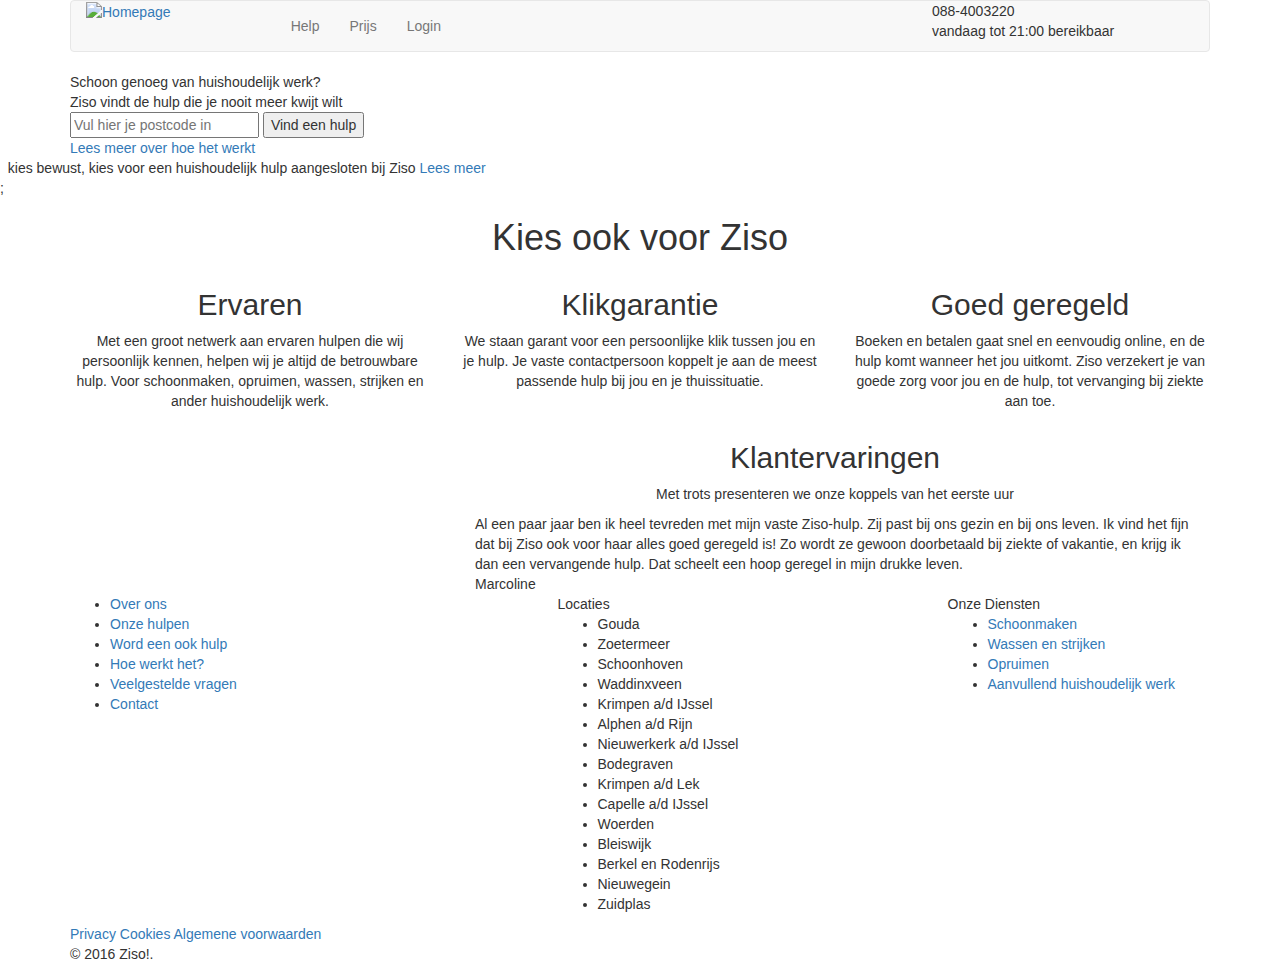
==== home.html @ 5f6be1ed "Verschillende aanpassingen" ====
<!DOCTYPE html>
<html lang="en">
<head>
    <meta charset="utf-8">
    <meta name="viewport" content="width=device-width, initial-scale=1">
    <title>Ziso! Vind de hulp van je leven. - Ziso!</title>
    <link media="all" type="text/css" rel="stylesheet" href="https://maxcdn.bootstrapcdn.com/bootstrap/3.3.5/css/bootstrap.min.css">

    <link media="all" type="text/css" rel="stylesheet" href="https://fonts.googleapis.com/css?family=Raleway:400,900,800,700,600,500,300">

    <link media="all" type="text/css" rel="stylesheet" href="https://fonts.googleapis.com/css?family=Open+Sans:400,600,700">

    <link media="all" type="text/css" rel="stylesheet" href="http://www.ziso.nl/assets/css/style.css">

    <!--[if lt IE 9]>
    <script src="https://oss.maxcdn.com/html5shiv/3.7.2/html5shiv.min.js"></script>

    <script src="https://oss.maxcdn.com/respond/1.4.2/respond.min.js"></script>

    <![endif]-->
</head>

<body>
<div id="wrapper">
    <!--- Header -->
    <header>
        <div class="container">
            <nav class="navbar navbar-default">
                <div class="navbar-header">
                    <button type="button" class="navbar-toggle collapsed" data-toggle="collapse" data-target="#bs-example-navbar-collapse-1" aria-expanded="false"> <span class="sr-only">Toggle navigation</span> <span class="icon-bar"></span> <span class="icon-bar"></span> <span class="icon-bar"></span> </button>
                </div>
                <div class="col-lg-2 col-md-3 col-sm-12 col-xs-12 logo">
                    <a href="http://www.ziso.nl">
                        <img src="http://www.ziso.nl/assets/images/ziso-logo.png" title="Homepage" alt="Homepage">
                    </a>
                </div>
                <div class="collapse navbar-collapse" id="bs-example-navbar-collapse-1">
                    <div class="col-lg-7 col-md-6 col-sm-12 col-xs-12 text-center">
                        <ul class="nav navbar-nav main-nav">
                            <li><a href="http://www.ziso.nl/help">Help</a></li>
                            <li><a href="http://www.ziso.nl/prijs">Prijs</a></li>
                            <li><a href="http://www.ziso.nl/login">Login</a></li>
                        </ul>
                    </div>
                    <div class="col-lg-3  col-md-3 col-sm-12 col-xs-12 telephone pull-right">088-4003220<br>
                        <span>vandaag tot 21:00 bereikbaar</span></div>
                </div>
            </nav>
        </div>
    </header>
    <!--- /Header -->	    <!--- Banner -->
    <div id="banner">
        <div class="container">
            <div class="banner-text">Schoon genoeg van huishoudelijk werk?</div>
            <div class="banner-text-small"> Ziso vindt de hulp die je nooit meer kwijt wilt</div>
            <div class="search-wrp">
                <div class="search">
                    <form method="POST" action="http://www.ziso.nl/booking/new" accept-charset="UTF-8" role="form" id="bookingform"><input name="_token" type="hidden" value="WGHtntm4rMjFeFOz50zA011spfkLRlcptiQmVdC5">
                        <label class="hidden" for="postcode">Postcode</label>
                        <input class="search-textbox" placeholder="Vul hier je postcode in" required="true" id="postcode" name="postcode" type="text">
                        <button class="search-btn" type="submit">Vind een hulp<img src="http://www.ziso.nl/assets/images/arrow.png" alt=""></button>
                    </form>
                </div>
                <div class="search-text"><a href="/hoe-werkt-het">Lees meer over hoe het werkt</a></div>
            </div>
        </div>
        <div class="banner-bottom">
            <div class="banner-bottom-text"><img src="http://www.ziso.nl/assets/images/icon.png" alt="">&nbsp; kies bewust, kies voor een huishoudelijk hulp aangesloten bij Ziso <a class="whitelink" href="http://www.ziso.nl/kies-bewust">Lees meer</a></div>
        </div>
    </div>
    <!--- Banner -->
    <div class="banner-arrow"></div>
    ;        <!--- Middle -->
    <div id="middle" class="">
        <div class="middle-top">
            <div class="container">
                <h1 class="heading01 text-center">Kies ook voor Ziso</h1>
                <div class="row">
                    <div class="col-sm-4 col-xs-12 mtp40">
                        <p class="text-center"><img src="http://www.ziso.nl/assets/images/icon1.png" class="center-block" alt=""></p>
                        <h2 class="heading02 mtp10 text-center">Ervaren</h2>
                        <p class="text-center mtp10">Met een groot netwerk aan ervaren hulpen die wij persoonlijk kennen, helpen wij je altijd de betrouwbare hulp. Voor schoonmaken, opruimen, wassen, strijken en ander huishoudelijk werk.</p>
                    </div>
                    <div class="col-sm-4 col-xs-12 mtp40">
                        <p class="text-center"><img src="http://www.ziso.nl/assets/images/icon2.png" class="center-block" alt=""></p>
                        <h2 class="heading02 mtp10 text-center">Klikgarantie</h2>
                        <p class="text-center mtp10">We staan garant voor een persoonlijke klik tussen jou en je hulp. Je vaste contactpersoon koppelt je aan de meest passende hulp bij jou en je thuissituatie.</p>
                    </div>
                    <div class="col-sm-4 col-xs-12 mtp40">
                        <p class="text-center"><img src="http://www.ziso.nl/assets/images/icon3.png" class="center-block" alt=""></p>
                        <h2 class="heading02 mtp10 text-center">Goed geregeld</h2>
                        <p class="text-center mtp10">Boeken en betalen gaat snel en eenvoudig online, en de hulp komt wanneer het jou uitkomt. Ziso verzekert je van goede zorg voor jou en de hulp, tot vervanging bij ziekte aan toe.</p>
                    </div>
                </div>
            </div>
        </div><div class="middle-bottom">
        <div class="container">
            <div class="row">
                <div class="col-md-8 col-sm-9 col-xs-12 pull-right">
                    <h2 class="heading01 text-center">Klantervaringen</h2>
                    <p class=" text-center">Met trots presenteren we onze koppels van het eerste uur</p>
                    <div class="testimonial-text col-xs-12">Al een paar jaar ben ik heel tevreden met mijn vaste Ziso-hulp. Zij past bij ons gezin en bij ons leven. Ik vind het fijn dat bij Ziso ook voor haar alles goed geregeld is! Zo wordt ze gewoon doorbetaald bij ziekte of vakantie, en krijg ik dan een vervangende hulp. Dat scheelt een hoop geregel in mijn drukke leven.<br>
                        <span>Marcoline</span></div>
                    <!-- <div class="orange-btn"><a href="http://www.ziso.nl/testimonials">Lees meer ervaringen</a></div> -->
                </div>
            </div>
        </div>
    </div>
    </div>
    <!--- Footer -->
    <footer>
        <div class="container">
            <div class="row">
                <div class="col-sm-5 col-xs-12">
                    <div class="footer-nav footer-nav2">
                        <ul>
                            <li><a href="http://www.ziso.nl/over-ons">Over ons</a></li>
                            <li><a href="http://www.ziso.nl/onze-hulpen">Onze hulpen</a></li>
                            <li><a href="http://www.ziso.nl/word-een-hulp">Word een ook hulp</a></li>
                            <li><a href="http://www.ziso.nl/hoe-werkt-het">Hoe werkt het?</a></li>
                            <li><a href="http://www.ziso.nl/veelgestelde-vragen">Veelgestelde vragen</a></li>
                            <li><a href="http://www.ziso.nl/contact">Contact</a></li>
                        </ul>
                    </div>
                </div>
                <div class="col-sm-4 col-xs-12">
                    <div class="footer-nav">
                        <div class="footer-title">Locaties</div>
                        <ul>
                            <li>Gouda</li>
                            <li>Zoetermeer</li>
                            <li>Schoonhoven</li>
                            <li>Waddinxveen</li>
                            <li>Krimpen a/d IJssel</li>
                            <li>Alphen a/d Rijn</li>
                            <li>Nieuwerkerk a/d IJssel</li>
                            <li>Bodegraven</li>
                            <li>Krimpen a/d Lek</li>
                            <li>Capelle a/d IJssel</li>
                            <li>Woerden</li>
                            <li>Bleiswijk</li>
                            <li>Berkel en Rodenrijs</li>
                            <li>Nieuwegein</li>

                            <li>Zuidplas</li>


                        </ul>
                    </div>
                </div>
                <div class="col-sm-3 col-xs-12">
                    <div class="footer-nav">
                        <div class="footer-title">Onze Diensten</div>
                        <ul>
                            <li><a href="/reguliere-schoonmaak">Schoonmaken</a></li>
                            <li><a href="http://www.ziso.nl/wassen-strijken">Wassen en strijken</a></li>
                            <li><a href="/opruimen">Opruimen</a></li>
                            <li><a href="/aanvullende-schoonmaak">Aanvullend huishoudelijk werk</a></li>
                        </ul>
                    </div>
                </div>
            </div>
            <div class="clearfix"></div>
            <div class="foooter-bottom">
                <div class="foooter-bottom-link"> <a href="http://www.ziso.nl/privacy">Privacy</a> <a href="http://www.ziso.nl/cookies">Cookies</a> <a href="http://www.ziso.nl/algemene-voorwaarden">Algemene voorwaarden </a> </div>
                <div class="copyright">&copy; 2016 Ziso!.</div>
            </div>
        </div>
    </footer>
    <!--- /Footer -->    </div>
<script src="https://ajax.googleapis.com/ajax/libs/jquery/1.11.3/jquery.min.js"></script>

<script src="https://maxcdn.bootstrapcdn.com/bootstrap/3.3.5/js/bootstrap.min.js"></script>

<script type="text/javascript">
    <!-- Google Analytics -->
    (function(i,s,o,g,r,a,m){i['GoogleAnalyticsObject']=r;i[r]=i[r]||function(){
                (i[r].q=i[r].q||[]).push(arguments)},i[r].l=1*new Date();a=s.createElement(o),
            m=s.getElementsByTagName(o)[0];a.async=1;a.src=g;m.parentNode.insertBefore(a,m)
    })(window,document,'script','//www.google-analytics.com/analytics.js','ga');

    ga('create', 'UA-39523238-1', 'auto');
    ga('send', 'pageview');
    <!-- End Google Analytics -->
</script>
</body>
</html>
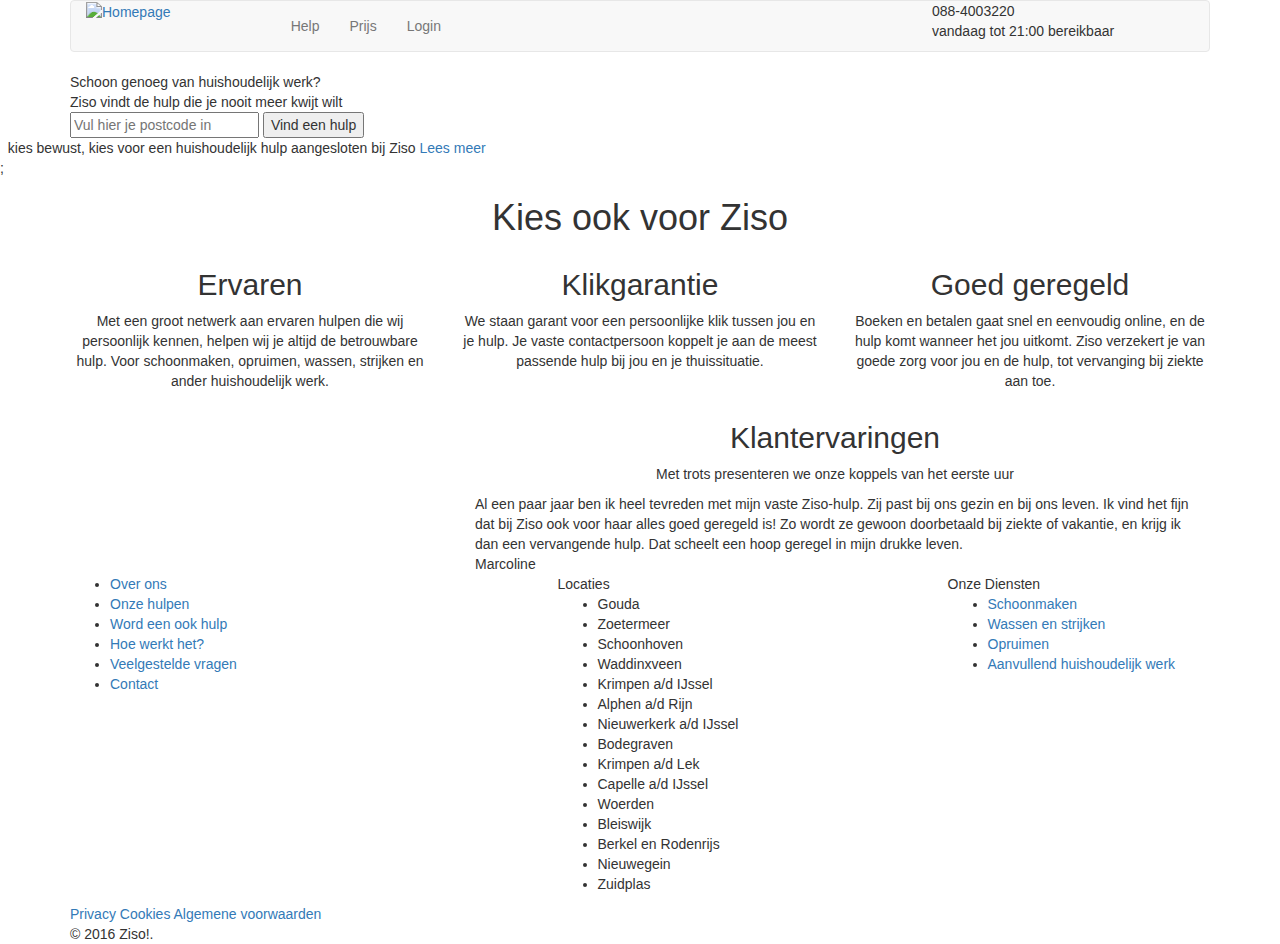
==== commit 0e2d9868: "Deletes homepage link" ====
--- a/home.html
+++ b/home.html
@@ -31,7 +31,7 @@
                     <button type="button" class="navbar-toggle collapsed" data-toggle="collapse" data-target="#bs-example-navbar-collapse-1" aria-expanded="false"> <span class="sr-only">Toggle navigation</span> <span class="icon-bar"></span> <span class="icon-bar"></span> <span class="icon-bar"></span> </button>
                 </div>
                 <div class="col-lg-2 col-md-3 col-sm-12 col-xs-12 logo">
-                    <a href="http://www.ziso.nl">
+                    <a href="home.html">
                         <img src="http://www.ziso.nl/assets/images/ziso-logo.png" title="Homepage" alt="Homepage">
                     </a>
                 </div>
@@ -39,7 +39,7 @@
                     <div class="col-lg-7 col-md-6 col-sm-12 col-xs-12 text-center">
                         <ul class="nav navbar-nav main-nav">
                             <li><a href="http://www.ziso.nl/help">Help</a></li>
-                            <li><a href="http://www.ziso.nl/prijs">Prijs</a></li>
+                            <li><a href="prijs.html">Prijs</a></li>
                             <li><a href="http://www.ziso.nl/login">Login</a></li>
                         </ul>
                     </div>
@@ -56,13 +56,12 @@
             <div class="banner-text-small"> Ziso vindt de hulp die je nooit meer kwijt wilt</div>
             <div class="search-wrp">
                 <div class="search">
-                    <form method="POST" action="http://www.ziso.nl/booking/new" accept-charset="UTF-8" role="form" id="bookingform"><input name="_token" type="hidden" value="WGHtntm4rMjFeFOz50zA011spfkLRlcptiQmVdC5">
+                    <form method="POST" action="new-booking.html" accept-charset="UTF-8" role="form" id="bookingform"><input name="_token" type="hidden" value="WGHtntm4rMjFeFOz50zA011spfkLRlcptiQmVdC5">
                         <label class="hidden" for="postcode">Postcode</label>
                         <input class="search-textbox" placeholder="Vul hier je postcode in" required="true" id="postcode" name="postcode" type="text">
                         <button class="search-btn" type="submit">Vind een hulp<img src="http://www.ziso.nl/assets/images/arrow.png" alt=""></button>
                     </form>
                 </div>
-                <div class="search-text"><a href="/hoe-werkt-het">Lees meer over hoe het werkt</a></div>
             </div>
         </div>
         <div class="banner-bottom">
@@ -185,4 +184,4 @@
     <!-- End Google Analytics -->
 </script>
 </body>
-</html>+</html>
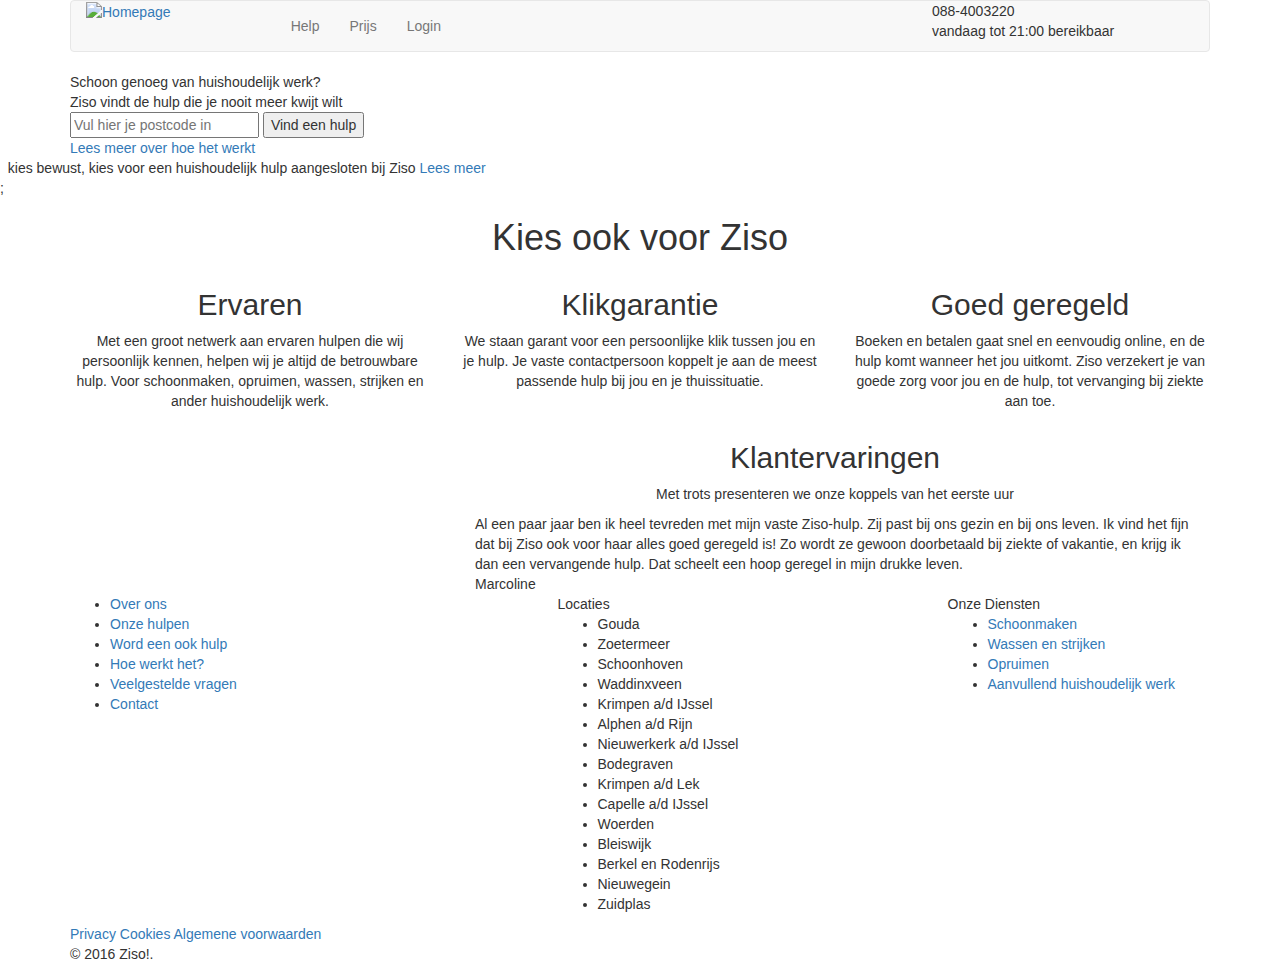
==== commit f92adef5: "Change POST to GET" ====
--- a/home.html
+++ b/home.html
@@ -56,12 +56,13 @@
             <div class="banner-text-small"> Ziso vindt de hulp die je nooit meer kwijt wilt</div>
             <div class="search-wrp">
                 <div class="search">
-                    <form method="POST" action="new-booking.html" accept-charset="UTF-8" role="form" id="bookingform"><input name="_token" type="hidden" value="WGHtntm4rMjFeFOz50zA011spfkLRlcptiQmVdC5">
+                    <form method="GET" action="new-booking.html" accept-charset="UTF-8" role="form" id="bookingform"><input name="_token" type="hidden" value="WGHtntm4rMjFeFOz50zA011spfkLRlcptiQmVdC5">
                         <label class="hidden" for="postcode">Postcode</label>
                         <input class="search-textbox" placeholder="Vul hier je postcode in" required="true" id="postcode" name="postcode" type="text">
                         <button class="search-btn" type="submit">Vind een hulp<img src="http://www.ziso.nl/assets/images/arrow.png" alt=""></button>
                     </form>
                 </div>
+                <div class="search-text"><a href="/hoe-werkt-het">Lees meer over hoe het werkt</a></div>
             </div>
         </div>
         <div class="banner-bottom">
@@ -184,4 +185,4 @@
     <!-- End Google Analytics -->
 </script>
 </body>
-</html>
+</html>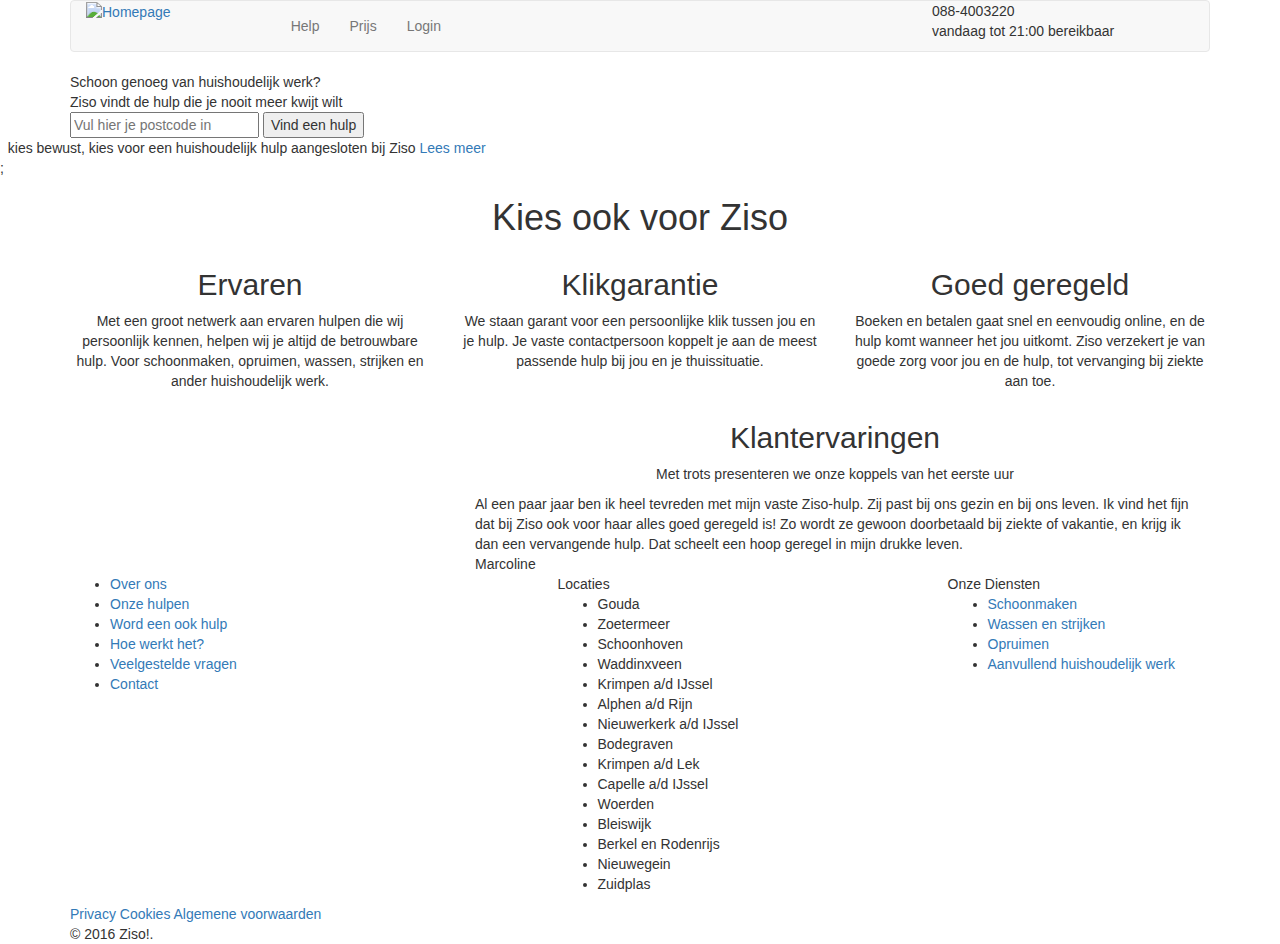
==== commit 156a5a13: "Changes styling and adds some labels" ====
--- a/home.html
+++ b/home.html
@@ -12,6 +12,7 @@
     <link media="all" type="text/css" rel="stylesheet" href="https://fonts.googleapis.com/css?family=Open+Sans:400,600,700">
 
     <link media="all" type="text/css" rel="stylesheet" href="http://www.ziso.nl/assets/css/style.css">
+    <link media="all" type="text/css" rel="stylesheet" href="style.css">
 
     <!--[if lt IE 9]>
     <script src="https://oss.maxcdn.com/html5shiv/3.7.2/html5shiv.min.js"></script>
@@ -56,13 +57,12 @@
             <div class="banner-text-small"> Ziso vindt de hulp die je nooit meer kwijt wilt</div>
             <div class="search-wrp">
                 <div class="search">
-                    <form method="GET" action="new-booking.html" accept-charset="UTF-8" role="form" id="bookingform"><input name="_token" type="hidden" value="WGHtntm4rMjFeFOz50zA011spfkLRlcptiQmVdC5">
+                    <form method="POST" action="new-booking.html" accept-charset="UTF-8" role="form" id="bookingform"><input name="_token" type="hidden" value="WGHtntm4rMjFeFOz50zA011spfkLRlcptiQmVdC5">
                         <label class="hidden" for="postcode">Postcode</label>
                         <input class="search-textbox" placeholder="Vul hier je postcode in" required="true" id="postcode" name="postcode" type="text">
                         <button class="search-btn" type="submit">Vind een hulp<img src="http://www.ziso.nl/assets/images/arrow.png" alt=""></button>
                     </form>
                 </div>
-                <div class="search-text"><a href="/hoe-werkt-het">Lees meer over hoe het werkt</a></div>
             </div>
         </div>
         <div class="banner-bottom">
@@ -185,4 +185,4 @@
     <!-- End Google Analytics -->
 </script>
 </body>
-</html>+</html>
